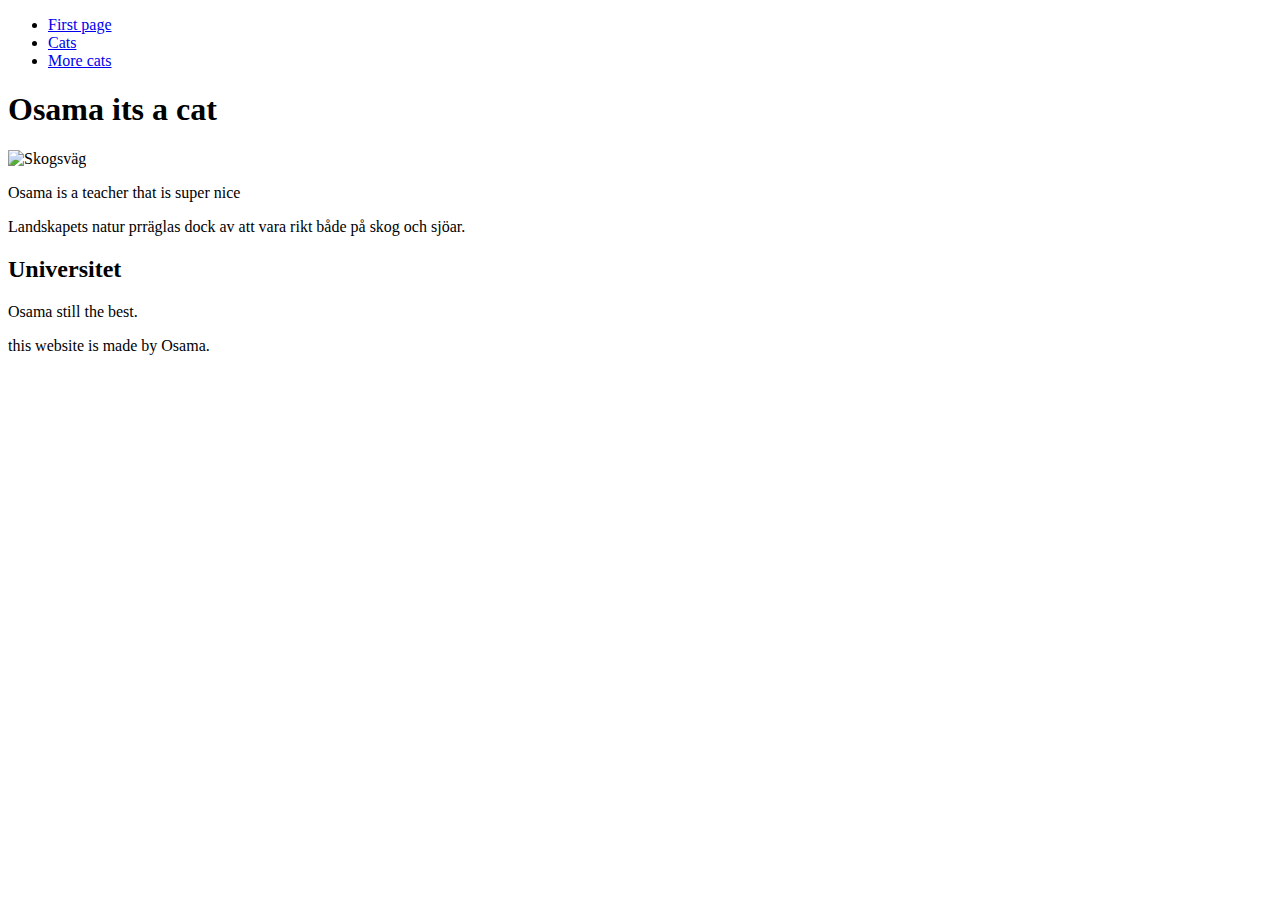
==== index.html @ 165c808c "Update index.html" ====
<!DOCTYPE html>
<html lang="sv">
<head>
    <meta charset="UTF-8">
    <meta name="viewport" content="width=device-width, initial-scale=1.0">
    <title>Haha</title>
    <link rel="stylesheet" href="css/style.css">
</head>
<body>
    <nav>
        <ul>
            <li><a href="index.html" id="thisPage">First page</a></li>
            <li><a href="kalmar.html">Cats</a></li>
            <li><a href="vaxjo.html">More cats</a></li>
        </ul>
    </nav>
    <header>
        <h1>Osama its a cat</h1>
    </header>
    <main>
        <img src="https://images.theconversation.com/files/336248/original/file-20200520-152302-97x8pw.jpg?ixlib=rb-1.1.0&rect=0%2C1248%2C6837%2C3418&q=45&auto=format&w=1356&h=668&fit=crop" alt="Skogsväg" class="floatRight">
        <p>Osama is a teacher that is super nice</p>
        <p>Landskapets natur prräglas dock av att vara rikt både på skog och sjöar.</p>
        <h2>Universitet</h2>
        <p>Osama still the best.</p>
    </main>
    <footer>
        this website is made by Osama.
    </footer>
</body>
</html>
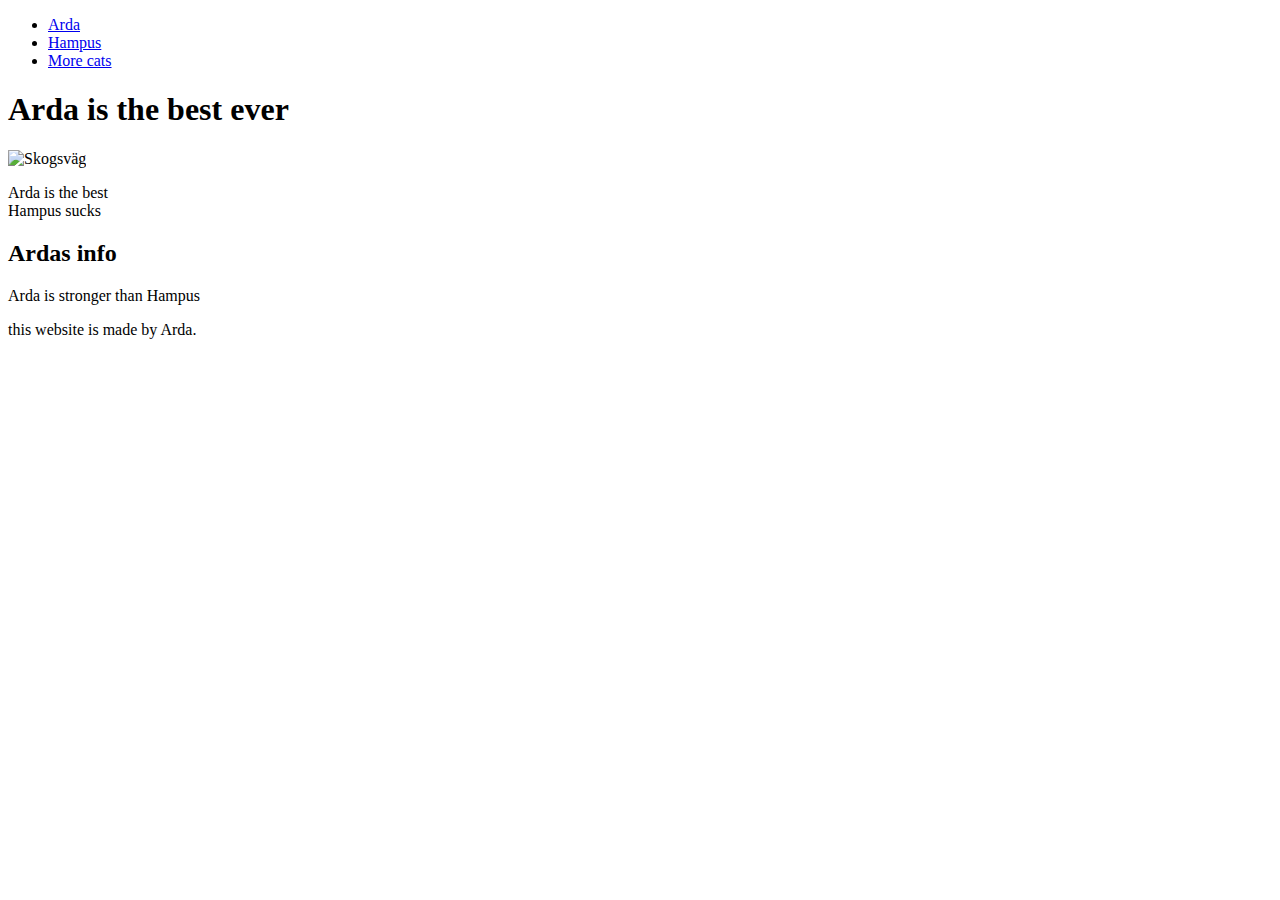
==== commit c8780bd0: "Update index.html" ====
--- a/index.html
+++ b/index.html
@@ -3,29 +3,29 @@
 <head>
     <meta charset="UTF-8">
     <meta name="viewport" content="width=device-width, initial-scale=1.0">
-    <title>Haha</title>
+    <title>Osama's own website</title>
     <link rel="stylesheet" href="css/style.css">
 </head>
 <body>
     <nav>
         <ul>
-            <li><a href="index.html" id="thisPage">First page</a></li>
-            <li><a href="kalmar.html">Cats</a></li>
-            <li><a href="vaxjo.html">More cats</a></li>
+            <li><a href="index.html" id="thisPage">Arda</a></li>
+            <li><a href="CCaattss.html">Hampus</a></li>
+            <li><a href="Cats.html">More cats</a></li>
         </ul>
     </nav>
     <header>
-        <h1>Osama its a cat</h1>
+        <h1>Arda is the best ever</h1>
     </header>
     <main>
-        <img src="https://images.theconversation.com/files/336248/original/file-20200520-152302-97x8pw.jpg?ixlib=rb-1.1.0&rect=0%2C1248%2C6837%2C3418&q=45&auto=format&w=1356&h=668&fit=crop" alt="Skogsväg" class="floatRight">
-        <p>Osama is a teacher that is super nice</p>
-        <p>Landskapets natur prräglas dock av att vara rikt både på skog och sjöar.</p>
-        <h2>Universitet</h2>
-        <p>Osama still the best.</p>
+        <img src="https://upload.wikimedia.org/wikipedia/commons/2/29/Cat_Sphynx._Kittens._img_11.jpg" alt="Skogsväg" class="floatRight">
+        <p>Arda is the best <br> Hampus sucks  </p>
+        
+        <h2>Ardas info</h2>
+        <p>Arda is stronger than Hampus</p>
     </main>
     <footer>
-        this website is made by Osama.
+        this website is made by Arda.
     </footer>
 </body>
 </html>
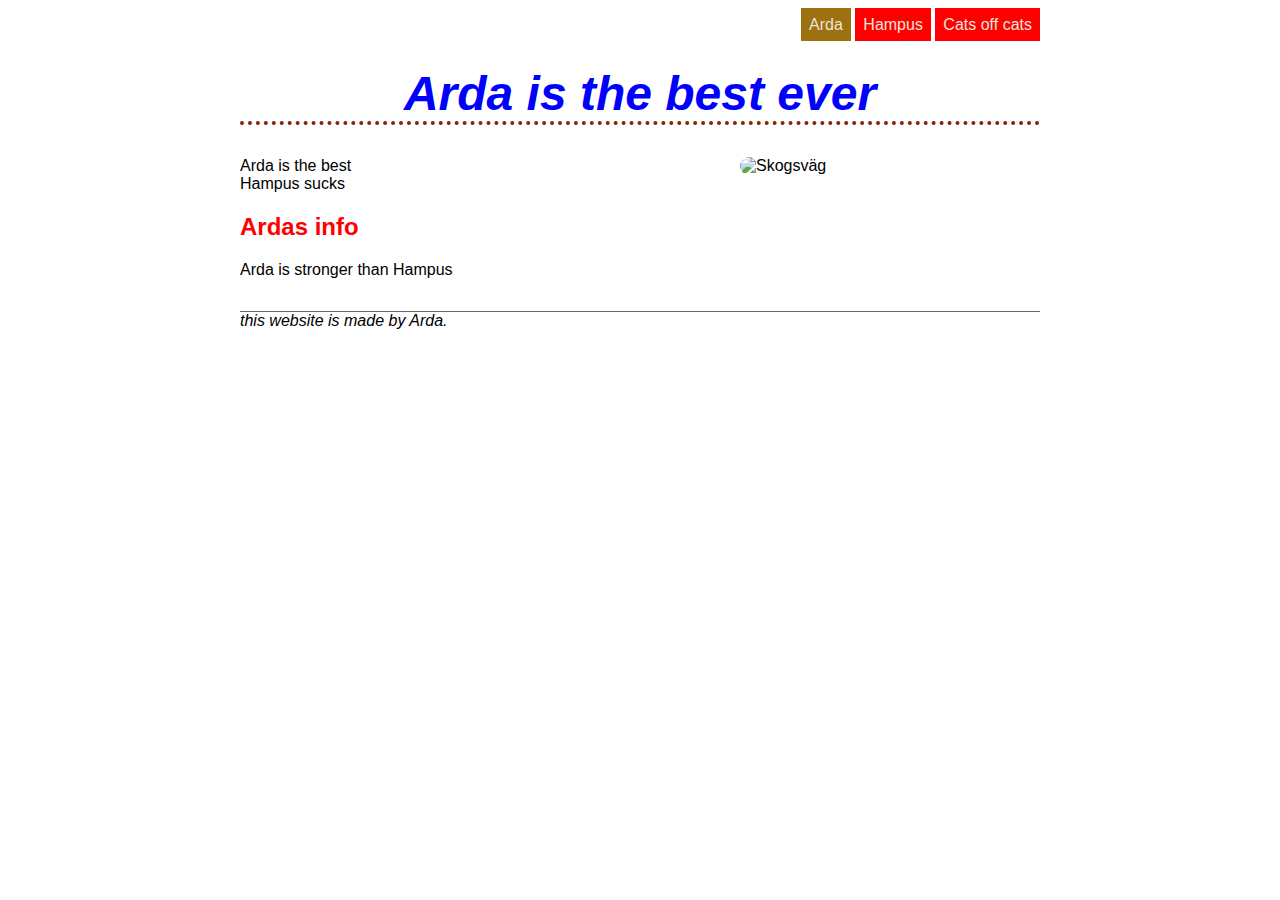
==== commit 3f6b8692: "Update index.html" ====
--- a/index.html
+++ b/index.html
@@ -3,15 +3,15 @@
 <head>
     <meta charset="UTF-8">
     <meta name="viewport" content="width=device-width, initial-scale=1.0">
-    <title>Osama's own website</title>
+    <title>My website</title>
     <link rel="stylesheet" href="css/style.css">
 </head>
 <body>
     <nav>
         <ul>
             <li><a href="index.html" id="thisPage">Arda</a></li>
-            <li><a href="CCaattss.html">Hampus</a></li>
-            <li><a href="Cats.html">More cats</a></li>
+            <li><a href="kalmar.html">Hampus</a></li>
+            <li><a href="vaxjo.html">Cats off cats</a></li>
         </ul>
     </nav>
     <header>
--- a/css/style.css
+++ b/css/style.css
@@ -0,0 +1,92 @@
+@charset "UTF-8";
+
+html, body, header, nav, main, footer, div, section, article, aside {
+    margin:0;
+    padding:0;
+}
+
+html {
+    font-size: 16px;
+}
+
+body {
+    max-width: 800px;
+    margin: 0 auto;
+    padding: 0 8px;
+    background-image: url("https://upload.wikimedia.org/wikipedia/commons/e/ee/Grumpy_Cat_by_Gage_Skidmore.jpg");
+    color: #000000;
+    font-family: Verdana, Geneva, Tahoma, sans-serif;
+}
+
+nav ul {
+    text-align: right;
+    list-style: none;
+}
+
+nav li {
+    display: inline;
+}
+
+nav a:link,
+nav a:visited {
+    text-decoration: none;
+    padding: 0.5rem;
+    background-color: red;
+    color: #ebe6dc;
+}
+
+nav a:hover,
+nav a:active {
+    background-color: Blue;
+    color: #0C1F88;
+}
+#thisPage {
+    background-color: #9d7010;
+    color: #ebe6dc;
+}
+
+h1,
+h3 {
+    color: blue;
+}
+h2 {
+    color: red;
+}
+
+h1 {
+    border-bottom: 4px dotted #802808;
+    font-style: italic;
+    font-size: 3rem;
+    text-align: center;
+}
+
+a:link,
+a:visited {
+    color: #000000;
+}
+
+a:hover,
+a:active {
+    color: #000000;
+    background-color: #FC6;
+}
+
+img {
+    max-width: 100%;
+    border-radius: 20px;
+}
+
+.floatRight {
+    float: right;
+    width: 300px;
+    max-width:50%;
+    margin-left: 10px;
+    margin-bottom: 10px;
+}
+
+footer {
+    clear: both;
+    margin-top: 2rem;
+    border-top:1px solid #666666;
+    font-style: italic;
+}
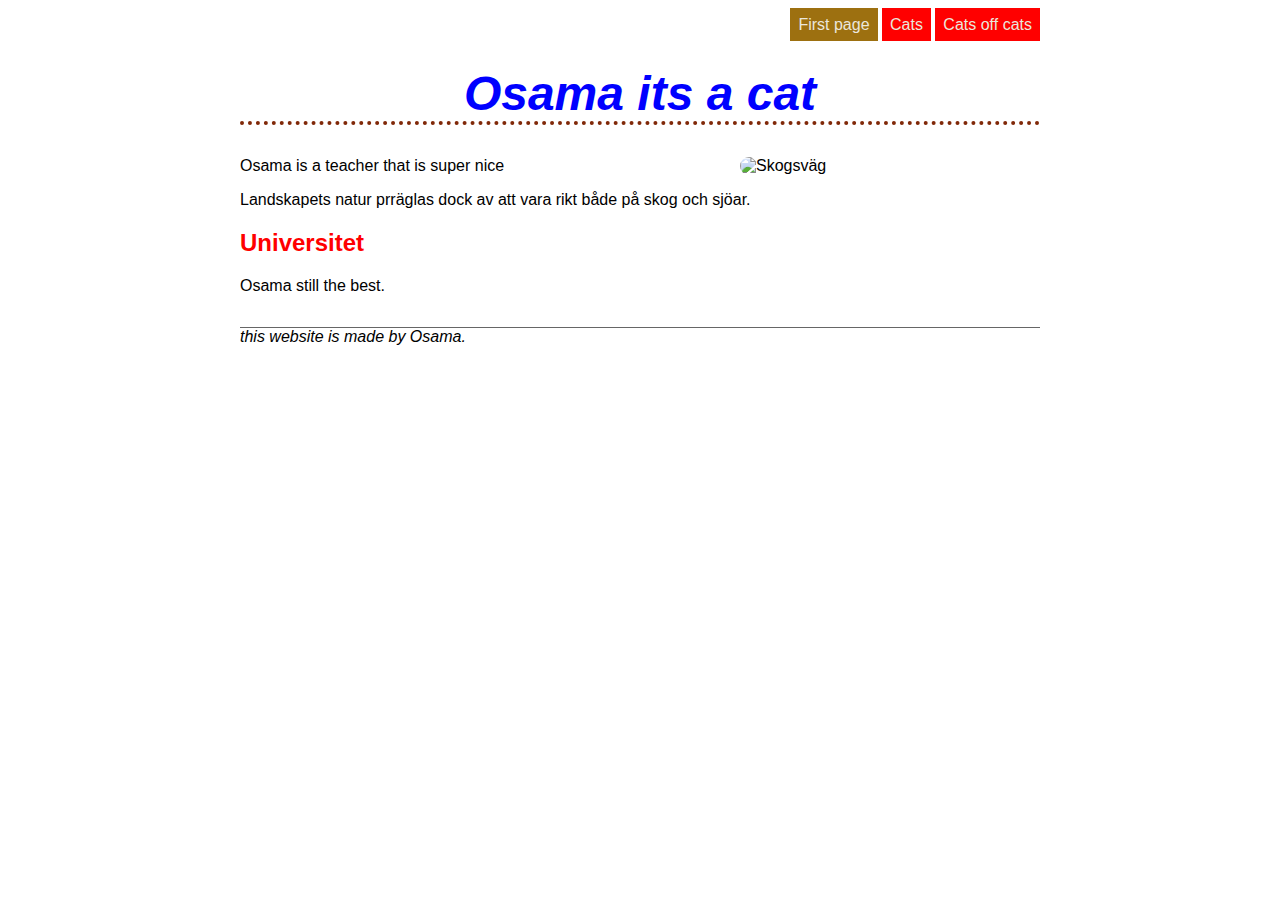
==== commit 0698caf0: "Update index.html" ====
--- a/index.html
+++ b/index.html
@@ -3,29 +3,29 @@
 <head>
     <meta charset="UTF-8">
     <meta name="viewport" content="width=device-width, initial-scale=1.0">
-    <title>My website</title>
+    <title>Haha</title>
     <link rel="stylesheet" href="css/style.css">
 </head>
 <body>
     <nav>
         <ul>
-            <li><a href="index.html" id="thisPage">Arda</a></li>
-            <li><a href="kalmar.html">Hampus</a></li>
+            <li><a href="index.html" id="thisPage">First page</a></li>
+            <li><a href="kalmar.html">Cats</a></li>
             <li><a href="vaxjo.html">Cats off cats</a></li>
         </ul>
     </nav>
     <header>
-        <h1>Arda is the best ever</h1>
+        <h1>Osama its a cat</h1>
     </header>
     <main>
-        <img src="https://upload.wikimedia.org/wikipedia/commons/2/29/Cat_Sphynx._Kittens._img_11.jpg" alt="Skogsväg" class="floatRight">
-        <p>Arda is the best <br> Hampus sucks  </p>
-        
-        <h2>Ardas info</h2>
-        <p>Arda is stronger than Hampus</p>
+        <img src="https://images.theconversation.com/files/336248/original/file-20200520-152302-97x8pw.jpg?ixlib=rb-1.1.0&rect=0%2C1248%2C6837%2C3418&q=45&auto=format&w=1356&h=668&fit=crop" alt="Skogsväg" class="floatRight">
+        <p>Osama is a teacher that is super nice</p>
+        <p>Landskapets natur prräglas dock av att vara rikt både på skog och sjöar.</p>
+        <h2>Universitet</h2>
+        <p>Osama still the best.</p>
     </main>
     <footer>
-        this website is made by Arda.
+        this website is made by Osama.
     </footer>
 </body>
 </html>
